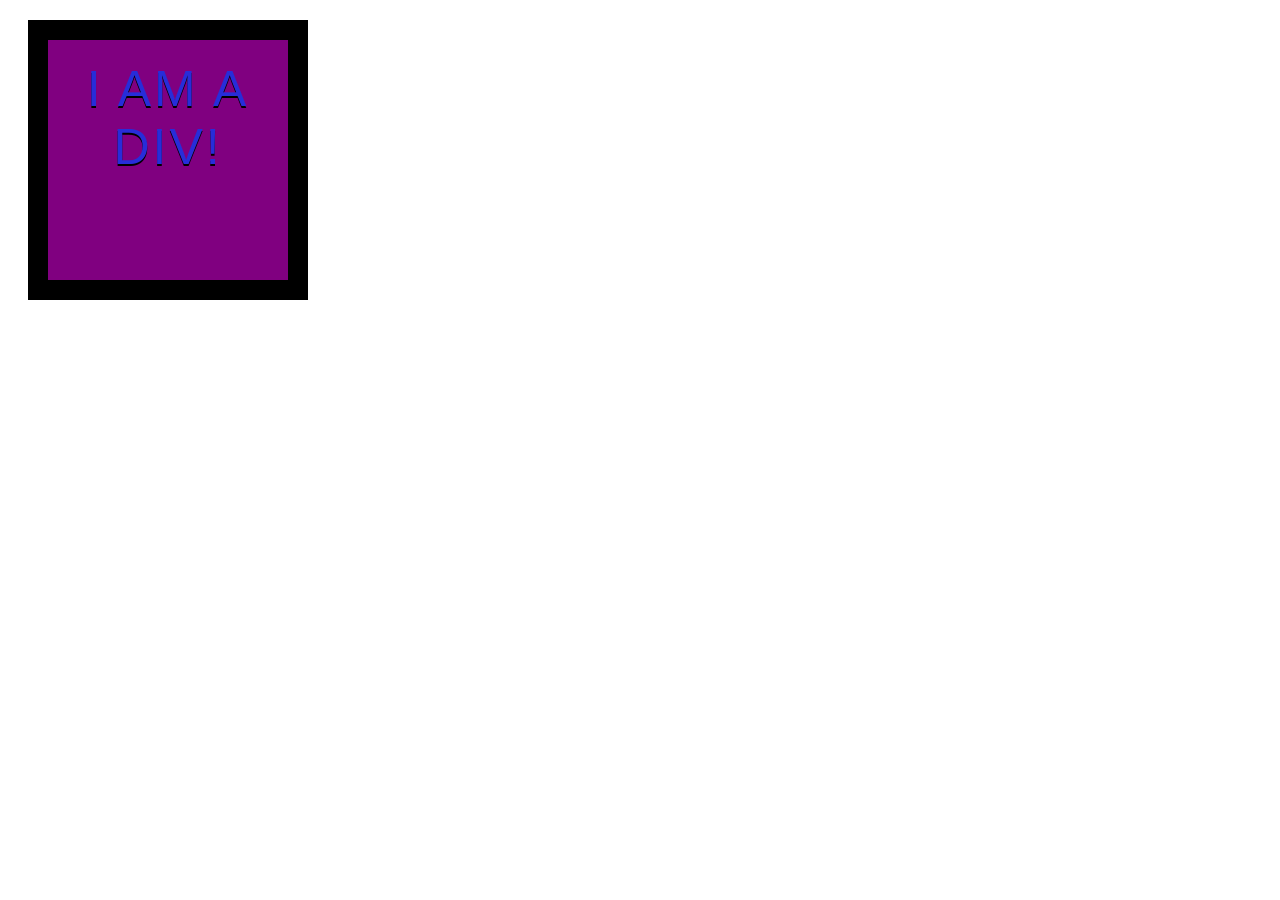
==== index.html @ a66de08f "new commit" ====
<!-- <!DOCTYPE html>
<html lang="en">
<head>
    <meta charset="UTF-8">
    <meta name="viewport" content="width=device-width, initial-scale=1.0">
    <title>LEARN CSS</title>
    <link rel="stylesheet" href="style.css">
</head>
<body class="main_styles" id="container">
    <header class="main_heading">
        <h1>Welcome to Our website</h1>
        <h4>We are so happy to have you</h4>
    </header>
    <section class="main">
        <ul> Here are some reasons you should keep reading...
            <li>You are learning things!</li>
            <li>CSS is fun!</li>
            <li>Well...not always, but it is essential to know!</li>
        </ul>
    </section>
    <footer class="main_footer">
        <p>
            Thanks for checking out this pages
            <a href="#">Here is a link that goes nowhere! It's for showing you stuff with CSS...we promise</a>
        </p>
    </footer>
</body>
</html> -->

<!DOCTYPE html>
<html lang="en">
<head>
    <meta charset="UTF-8">
    <meta name="viewport" content="width=device-width, initial-scale=1.0">
    <title>Sample CSS</title>
    <style>
        #main {
            background: green;
        }
        .container {
            background: blue;
        }
        div{
            background: red;
            height: 200px;
            width: 200px;
            margin: 20px;
            padding: 20px;
            border: 20px solid black;
        }
        .winner {
            /* background: aqua; */
            color: #272dd9;
            font-size: 50px;
            text-align: center;
            font-family:Helvetica, sans-serif;
            letter-spacing: 3px;
            text-transform: uppercase;
            text-shadow: 0 2px 0 black;

        }
    </style>
</head>
<body>
    <div class="container winner" id="main" style="background: purple;">
        I AM A DIV!
    </div>
    
</body>
</html>
---- style.css ----
body {
    background-color: red;
}

#container {
    font-size: 16px;
}
.main_heading {
    background-color: grey;
    color: blueviolet;
}
.main {
     background-color: blue;
}
.main_footer {
     background-color: green;
}
.main_header, 
.main_footer {
    color: red;
}
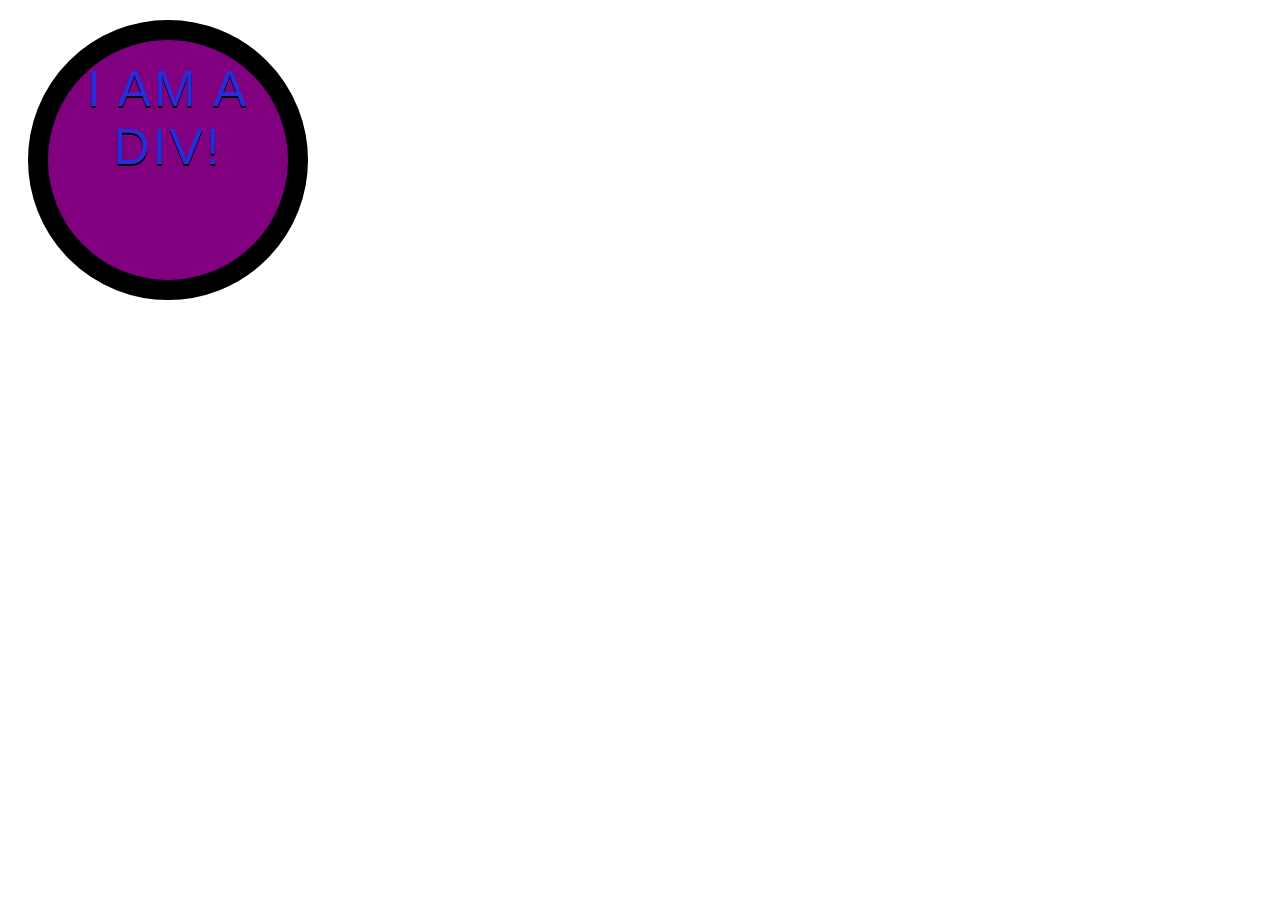
==== commit 4e00de33: "other commits" ====
--- a/index.html
+++ b/index.html
@@ -47,6 +47,7 @@
             margin: 20px;
             padding: 20px;
             border: 20px solid black;
+            border-radius: 150px;
         }
         .winner {
             /* background: aqua; */
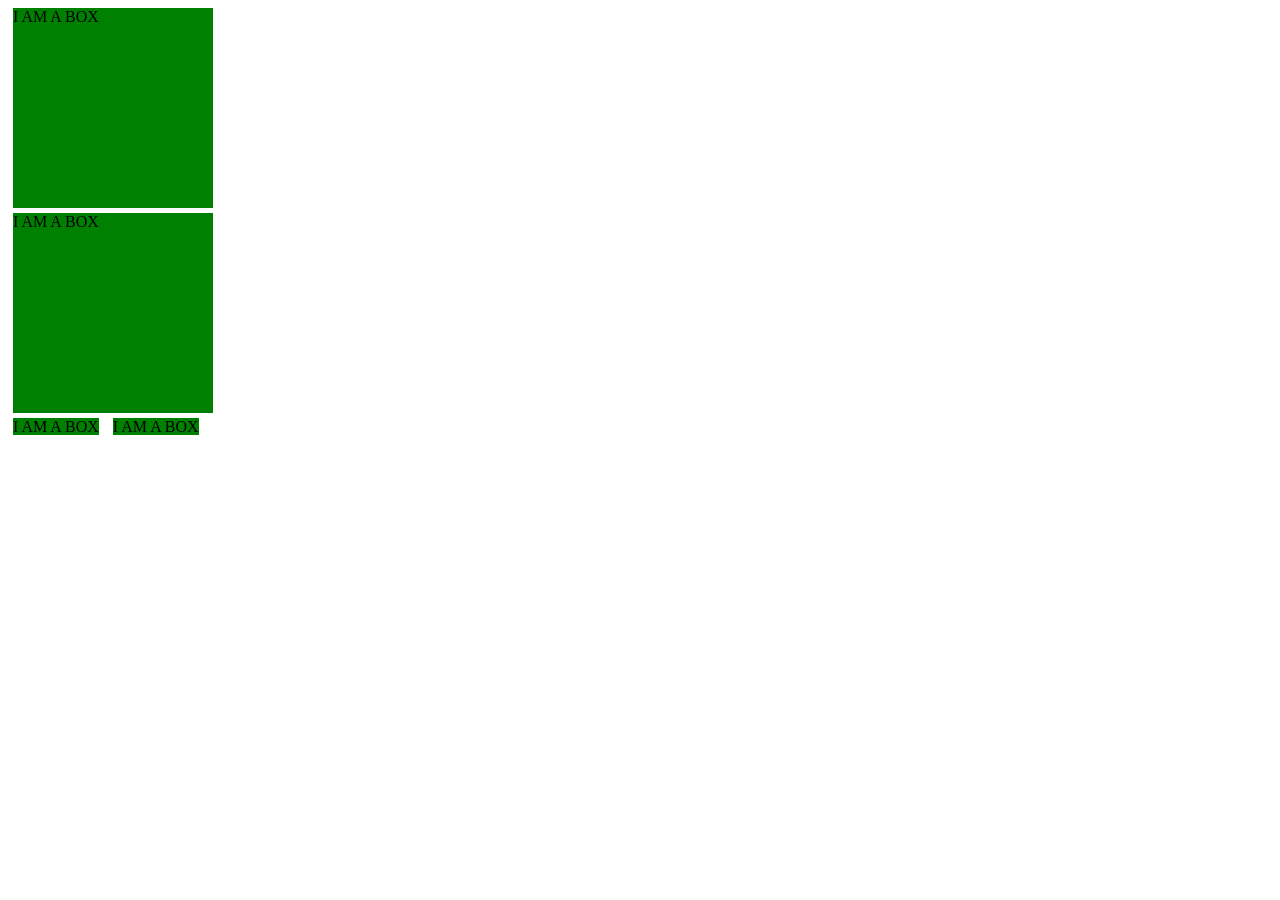
==== commit 876e01bf: "recent update" ====
--- a/index.html
+++ b/index.html
@@ -27,7 +27,7 @@
 </body>
 </html> -->
 
-<!DOCTYPE html>
+<!-- <!DOCTYPE html>
 <html lang="en">
 <head>
     <meta charset="UTF-8">
@@ -58,7 +58,7 @@
             letter-spacing: 3px;
             text-transform: uppercase;
             text-shadow: 0 2px 0 black;
-
+        
         }
     </style>
 </head>
@@ -68,4 +68,34 @@
     </div>
     
 </body>
+</html> -->
+
+
+<!DOCTYPE html>
+<html lang="en">
+<head>
+    <meta charset="UTF-8">
+    <meta name="viewport" content="width=device-width, initial-scale=1.0">
+    <title>CSS-Display</title>
+    <style>
+        div {
+            height: 200px;
+            width: 200px;
+            margin: 5px;
+            background: green;
+            }
+
+#three, #four {
+            display: inline;
+
+            }
+        
+    </style>
+</head>
+<body>
+    <div id="one">I AM A BOX</div>
+    <div id="Two">I AM A BOX</div>
+    <div id="three">I AM A BOX</div>
+    <div id="four">I AM A BOX</div>
+</body>
 </html>
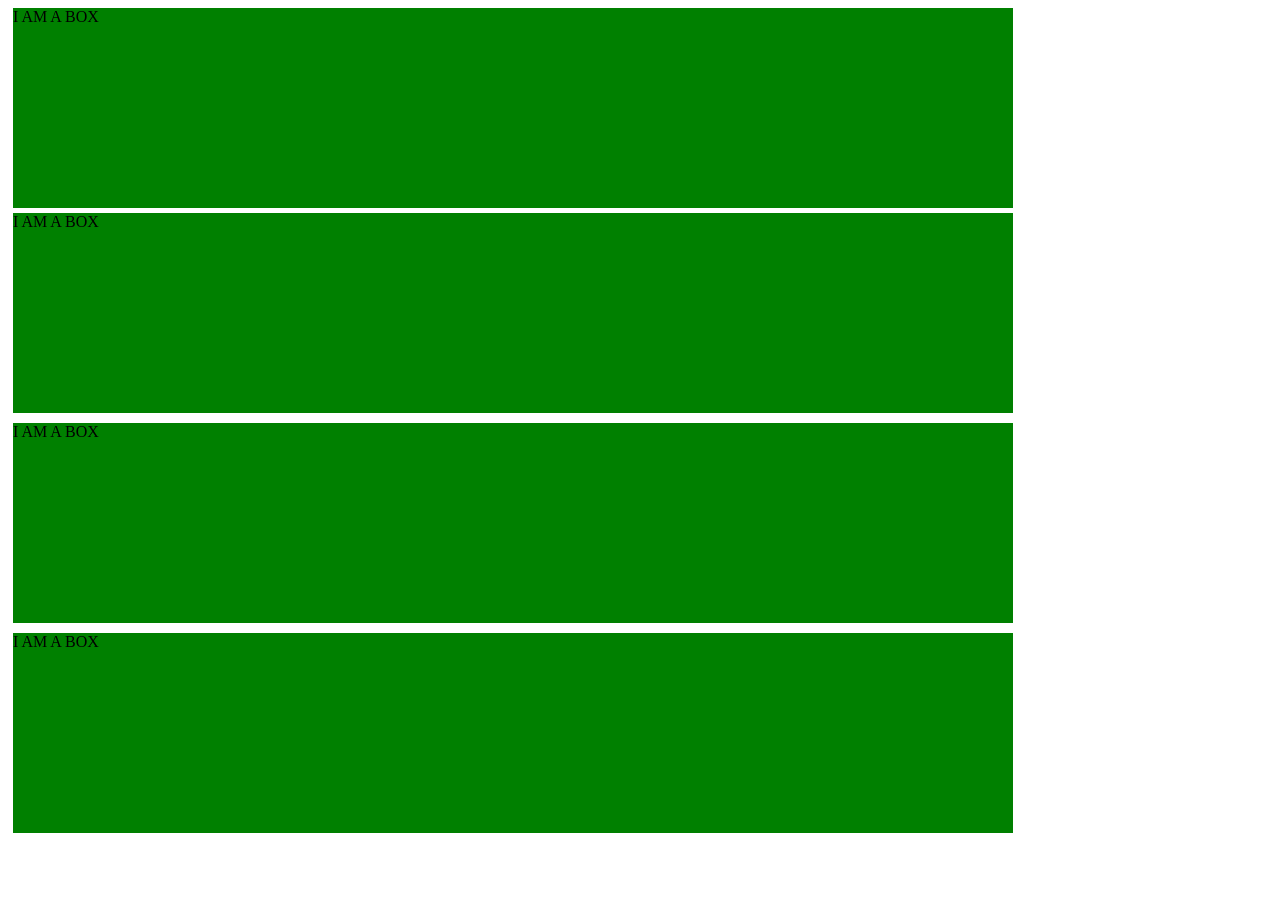
==== commit 82bfbe62: "todays commit" ====
--- a/index.html
+++ b/index.html
@@ -1,76 +1,3 @@
-<!-- <!DOCTYPE html>
-<html lang="en">
-<head>
-    <meta charset="UTF-8">
-    <meta name="viewport" content="width=device-width, initial-scale=1.0">
-    <title>LEARN CSS</title>
-    <link rel="stylesheet" href="style.css">
-</head>
-<body class="main_styles" id="container">
-    <header class="main_heading">
-        <h1>Welcome to Our website</h1>
-        <h4>We are so happy to have you</h4>
-    </header>
-    <section class="main">
-        <ul> Here are some reasons you should keep reading...
-            <li>You are learning things!</li>
-            <li>CSS is fun!</li>
-            <li>Well...not always, but it is essential to know!</li>
-        </ul>
-    </section>
-    <footer class="main_footer">
-        <p>
-            Thanks for checking out this pages
-            <a href="#">Here is a link that goes nowhere! It's for showing you stuff with CSS...we promise</a>
-        </p>
-    </footer>
-</body>
-</html> -->
-
-<!-- <!DOCTYPE html>
-<html lang="en">
-<head>
-    <meta charset="UTF-8">
-    <meta name="viewport" content="width=device-width, initial-scale=1.0">
-    <title>Sample CSS</title>
-    <style>
-        #main {
-            background: green;
-        }
-        .container {
-            background: blue;
-        }
-        div{
-            background: red;
-            height: 200px;
-            width: 200px;
-            margin: 20px;
-            padding: 20px;
-            border: 20px solid black;
-            border-radius: 150px;
-        }
-        .winner {
-            /* background: aqua; */
-            color: #272dd9;
-            font-size: 50px;
-            text-align: center;
-            font-family:Helvetica, sans-serif;
-            letter-spacing: 3px;
-            text-transform: uppercase;
-            text-shadow: 0 2px 0 black;
-        
-        }
-    </style>
-</head>
-<body>
-    <div class="container winner" id="main" style="background: purple;">
-        I AM A DIV!
-    </div>
-    
-</body>
-</html> -->
-
-
 <!DOCTYPE html>
 <html lang="en">
 <head>
@@ -80,16 +7,15 @@
     <style>
         div {
             height: 200px;
-            width: 200px;
+            width: 1000px;
             margin: 5px;
             background: green;
             }
 
-#three, #four {
-            display: inline;
+    #three, #four {
+            display: inline-block;
 
             }
-        
     </style>
 </head>
 <body>
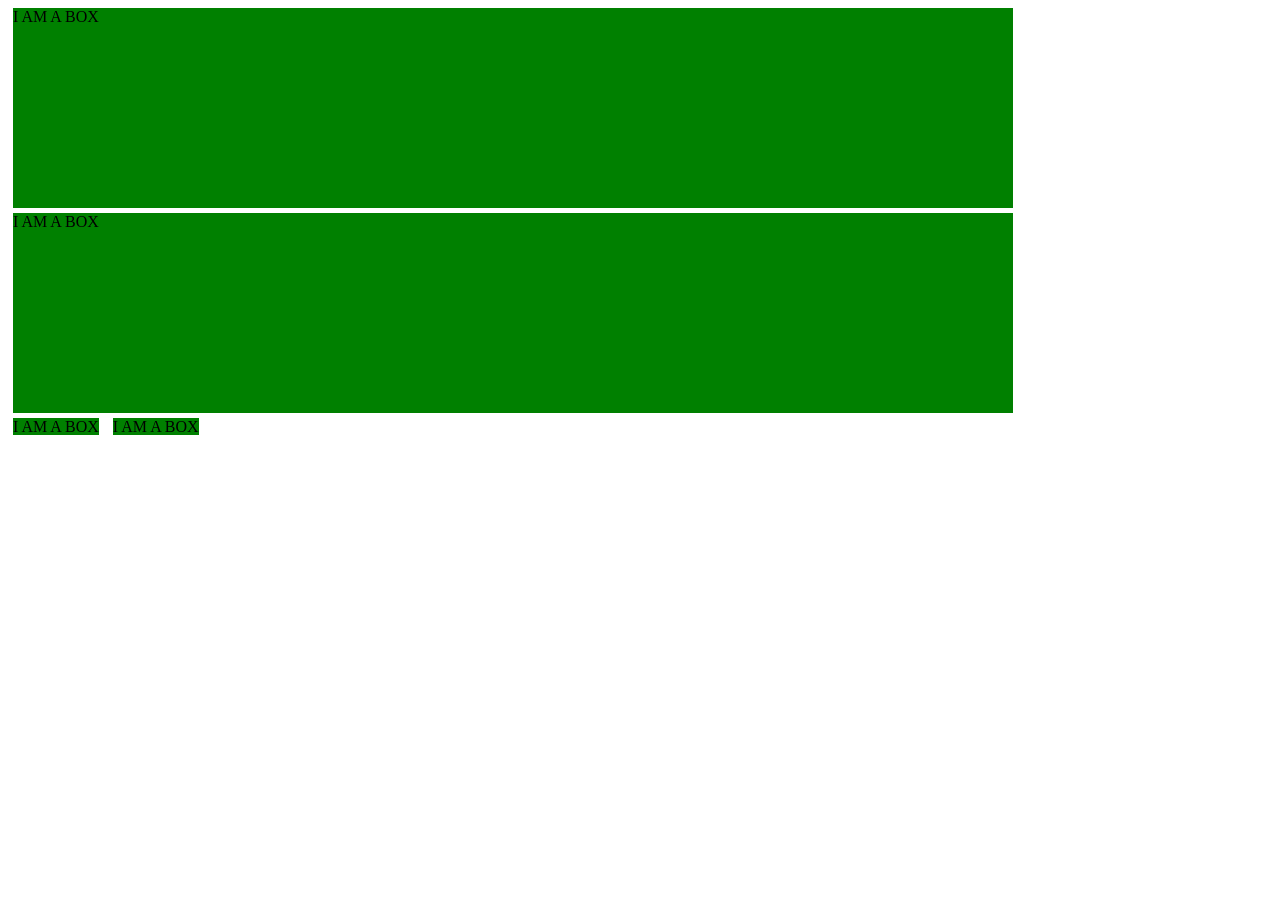
==== commit ab8c211b: "additional commit" ====
--- a/index.html
+++ b/index.html
@@ -13,14 +13,14 @@
             }
 
     #three, #four {
-            display: inline-block;
+            display: inline;
 
             }
     </style>
 </head>
 <body>
     <div id="one">I AM A BOX</div>
-    <div id="Two">I AM A BOX</div>
+    <div id="two">I AM A BOX</div>
     <div id="three">I AM A BOX</div>
     <div id="four">I AM A BOX</div>
 </body>
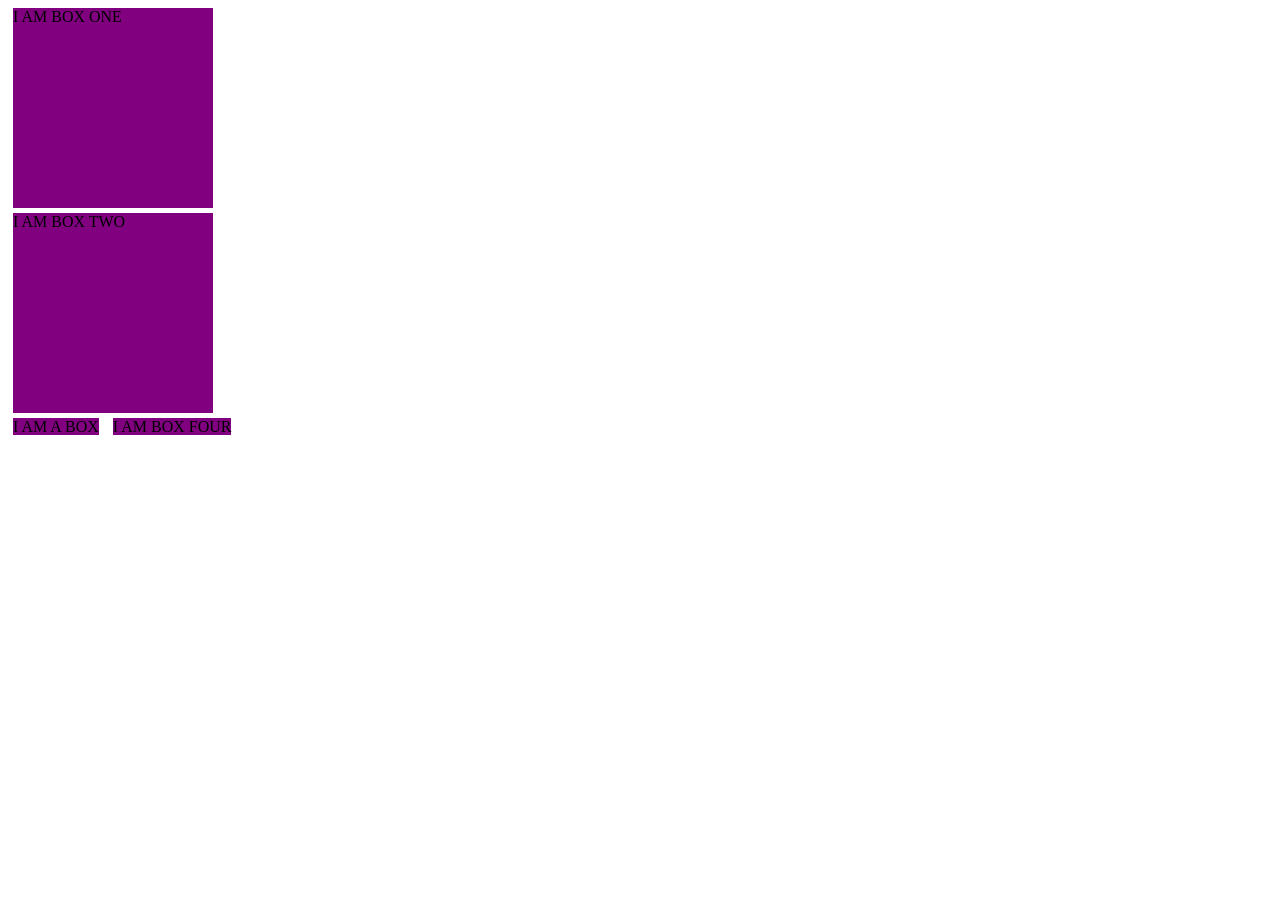
==== commit a6e6282d: "another updated files" ====
--- a/index.html
+++ b/index.html
@@ -7,9 +7,9 @@
     <style>
         div {
             height: 200px;
-            width: 1000px;
+            width: 200px;
             margin: 5px;
-            background: green;
+            background: purple;
             }
 
     #three, #four {
@@ -19,9 +19,9 @@
     </style>
 </head>
 <body>
-    <div id="one">I AM A BOX</div>
-    <div id="two">I AM A BOX</div>
+    <div id="one">I AM BOX ONE</div>
+    <div id="two">I AM BOX TWO</div>
     <div id="three">I AM A BOX</div>
-    <div id="four">I AM A BOX</div>
+    <div id="four">I AM BOX FOUR</div>
 </body>
 </html>
